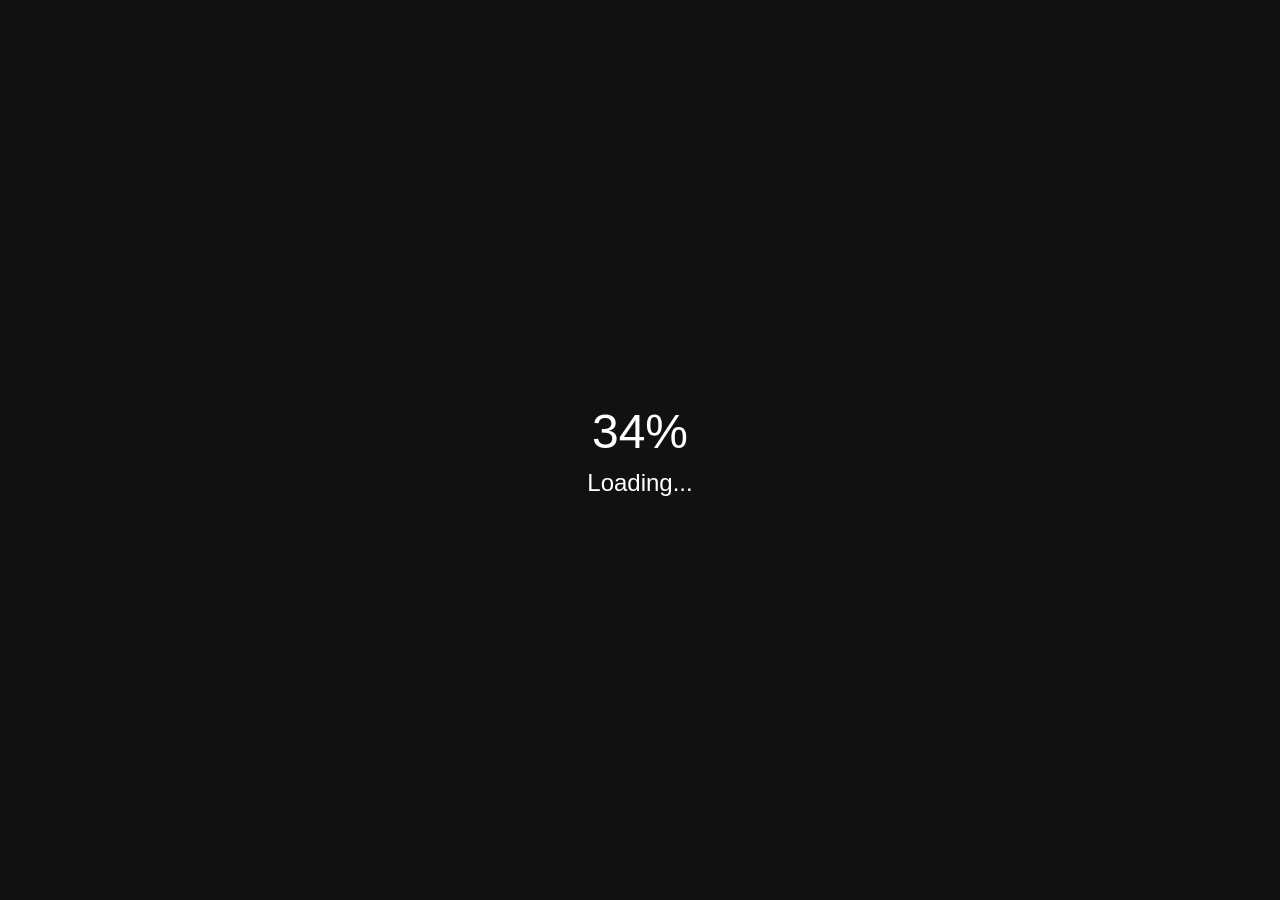
==== index.html @ 245fcf13 "commit 3 I fixed my Home page and i only have to fix my nav bar." ====
<!DOCTYPE html>
<html lang="en">
<head>
  <meta charset="UTF-8">
  <meta name="viewport" content="width=device-width, initial-scale=1.0">
   <link rel ="stylesheet" href ="./style.css">

  <title>Portfolio</title>

</head>

<body>


  <div id="loader">
    <div id="percentage">0%</div>
    <p>Loading...</p>
  </div>

  <div id="content">
  <nav>
    <ul>
      <li><a href="index.html">Home</a></li>
      <li><a href="project.html">Projects</a></li>
      <li><a href="about.html">About</a></li>
    </ul>
  </nav>

  <main class="hero">
    <p class="subtitle">Portfolio · 2025</p>
    <h1 class="title">JOHN VILCHIS®</h1>
    <p class="tagline">Creative Developer & Designer</p>
  </main>
</div>

   
  

</body>
</html>
<script src="script.js"></script>
---- style.css ----
body {
  font-family: system-ui;
  background-image: url('./Textured_Mountain copy.jpg');
  background-size: cover;
  background-position: center;
  background-repeat: no-repeat;
  background-attachment: fixed;
  color: white;
  text-align:center;
}


ul {
  list-style-type: none;
  margin: 0;
  padding: 0;
  overflow: hidden;
  background-color: #333;
}

li {
  float: left;
}

li a {
  display: block;
  color: white;
  text-align: center;
  padding: 14px 16px;
  text-decoration: none;
}

li a:hover {
  background-color: #111;
}

body {
      margin: 0;
      font-family: Arial, sans-serif;
    }

    /* Loader screen */
    #loader {
      position: fixed;
      width: 100%;
      height: 100%;
      background: black;
      color: white;
      display: flex;
      justify-content: center;
      align-items: center;
      flex-direction: column;
      z-index: 1000;
    }

    #percentage {
      font-size: 3rem;
      margin-bottom: 10px;
    }

    /* Hides main content at first */
    #content {
      display: none;
      padding: 20px;
    }


    /* Reset */
* {
  margin: 0;
  padding: 0;
  box-sizing: border-box;
}

/* Body */
body {
  font-family: "Helvetica Neue", Arial, sans-serif;
  background: #f5f5f5;
  color: #111;
}

/* Loader (keep simple) */
#loader {
  position: fixed;
  width: 100%;
  height: 100vh;
  background: #111;
  color: #fff;
  display: flex;
  flex-direction: column;
  justify-content: center;
  align-items: center;
  font-size: 1.5rem;
}

/* Content */
#content {
  display: none;
  height: 100vh;
  padding: 40px;
}

/* Nav */
nav {
  position: absolute;
  top: 30px;
  right: 40px;
}

nav ul {
  display: flex;
  gap: 30px;
  list-style: none;
}

nav a {
  text-decoration: none;
  color: #111;
  font-size: 0.9rem;
  letter-spacing: 1px;
  text-transform: uppercase;
}

/* Hero Section */
.hero {
  height: 100%;
  display: flex;
  flex-direction: column;
  justify-content: center;
  align-items: center;
  text-align: center;
}

.subtitle {
  font-size: 0.9rem;
  color: #666;
  margin-bottom: 20px;
}

.title {
  font-size: clamp(3rem, 10vw, 8rem);
  font-weight: 900;
  letter-spacing: -2px;
}

.tagline {
  margin-top: 20px;
  font-size: 1rem;
  color: #444;
}
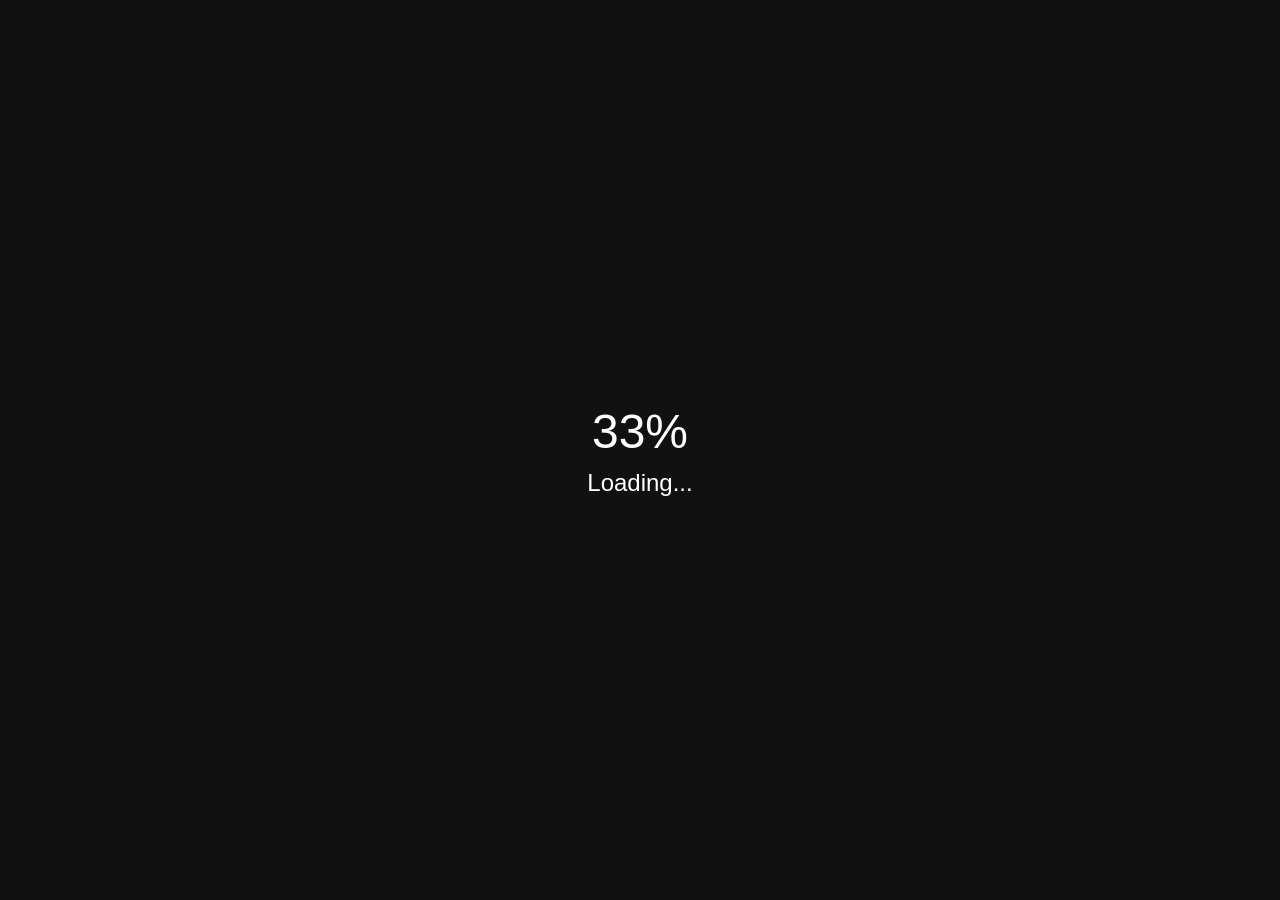
==== commit ee9ab8a1: "Commit 3? Home page YE" ====
--- a/index.html
+++ b/index.html
@@ -28,7 +28,7 @@
 
   <main class="hero">
     <p class="subtitle">Portfolio · 2025</p>
-    <h1 class="title">JOHN VILCHIS®</h1>
+    <h1 class="title">JOHN VILCHIS</h1>
     <p class="tagline">Creative Developer & Designer</p>
   </main>
 </div>
